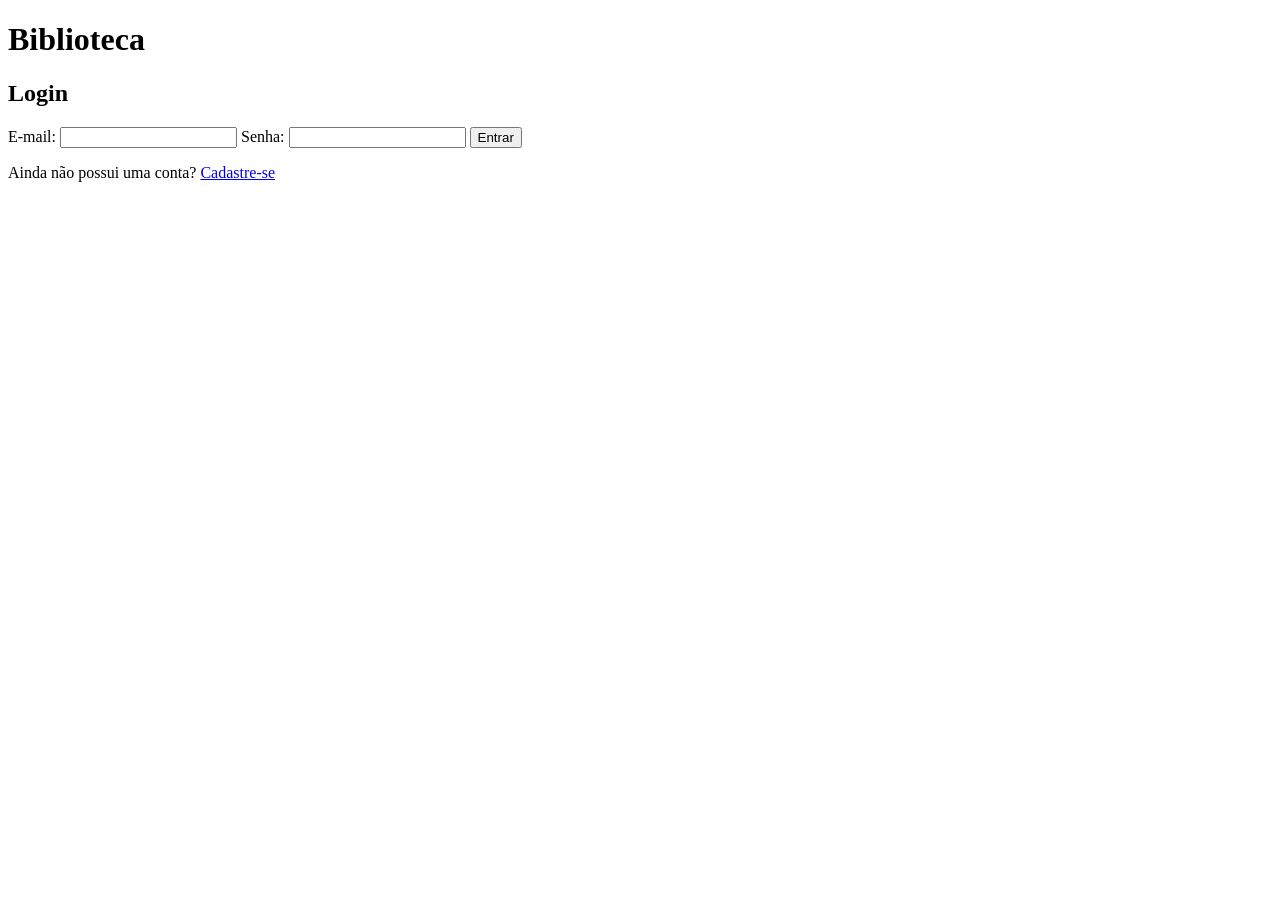
==== front/index.html @ 8d3bf53a "inicio" ====
<!DOCTYPE html>
<html lang="pt-BR">
<head>
    <meta charset="UTF-8">
    <meta name="viewport" content="width=device-width, initial-scale=1.0">
    <title>Biblioteca - Login</title>
    <link rel="stylesheet" href="css/style.css">
</head>

<body>

    <div class="container">
        <h1>Biblioteca</h1>

        <h2>Login</h2>

        <form id="formLogin">

            <label for="email">E-mail:</label>
            <input type="email" id="email" required>

            <label for="senha">Senha:</label>
            <input type="password" id="senha" required>

            <button type="submit">Entrar</button>

        </form>

        <p>
            Ainda não possui uma conta?
            <a href="cadastro.html">Cadastre-se</a>
        </p>
    </div>

    <script src="js/script.js"></script>

</body>
</html>
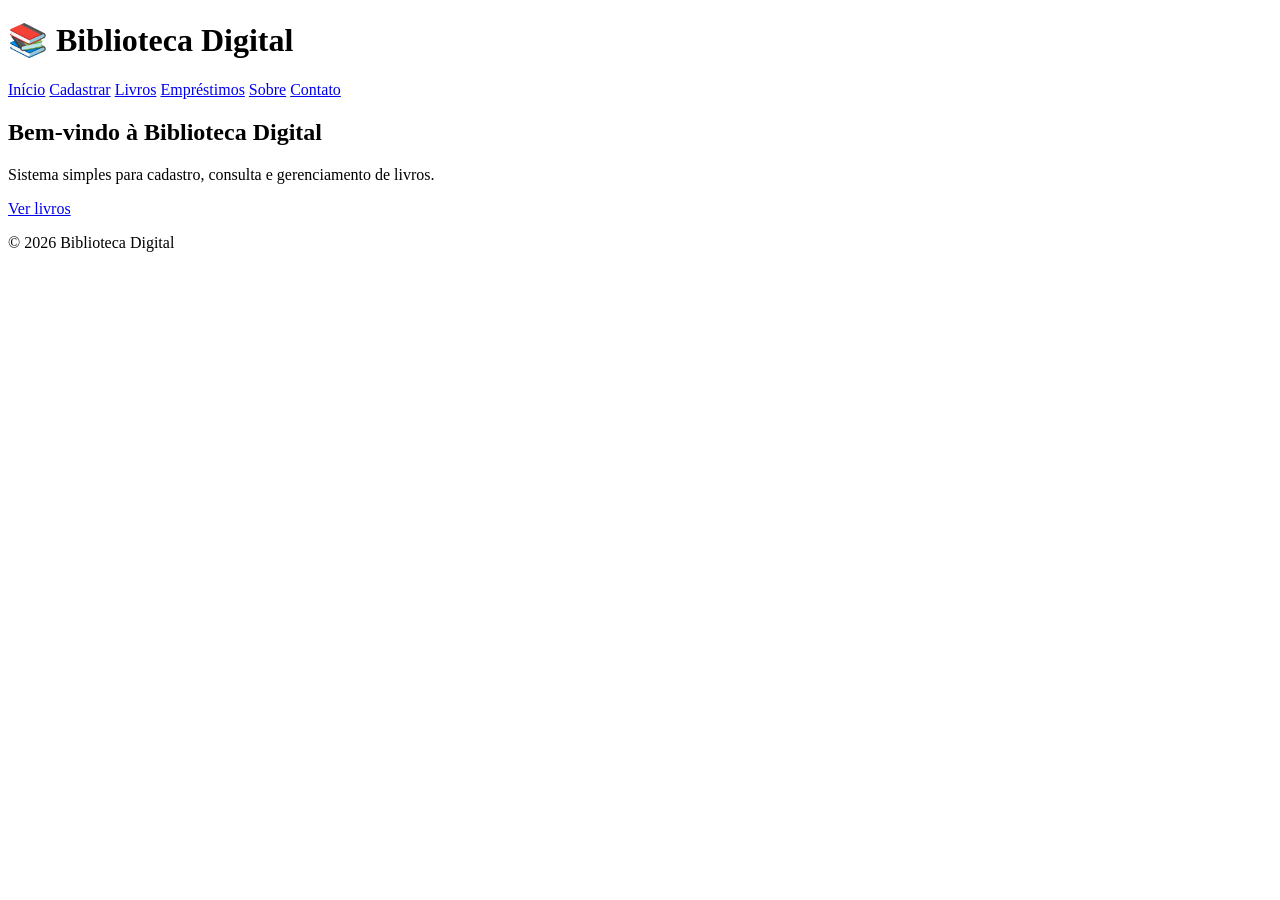
==== commit 71c12503: "reformulando erros" ====
--- a/front/index.html
+++ b/front/index.html
@@ -1,38 +1,48 @@
 <!DOCTYPE html>
 <html lang="pt-BR">
+
 <head>
     <meta charset="UTF-8">
     <meta name="viewport" content="width=device-width, initial-scale=1.0">
-    <title>Biblioteca - Login</title>
+    <title>Biblioteca Digital</title>
     <link rel="stylesheet" href="css/style.css">
 </head>
 
 <body>
 
-    <div class="container">
-        <h1>Biblioteca</h1>
+<header>
+    <h1>📚 Biblioteca Digital</h1>
 
-        <h2>Login</h2>
+    <nav>
+        <a href="index.html">Início</a>
+        <a href="cadastro.html">Cadastrar</a>
+        <a href="livros.html">Livros</a>
+        <a href="emprestimos.html">Empréstimos</a>
+        <a href="sobre.html">Sobre</a>
+        <a href="contato.html">Contato</a>
+    </nav>
+</header>
 
-        <form id="formLogin">
+<main class="hero">
 
-            <label for="email">E-mail:</label>
-            <input type="email" id="email" required>
-
-            <label for="senha">Senha:</label>
-            <input type="password" id="senha" required>
-
-            <button type="submit">Entrar</button>
-
-        </form>
+    <div>
+        <h2>Bem-vindo à Biblioteca Digital</h2>
 
         <p>
-            Ainda não possui uma conta?
-            <a href="cadastro.html">Cadastre-se</a>
+            Sistema simples para cadastro,
+            consulta e gerenciamento de livros.
         </p>
+
+        <a href="livros.html" class="botao">
+            Ver livros
+        </a>
     </div>
 
-    <script src="js/script.js"></script>
+</main>
+
+<footer>
+    <p>© 2026 Biblioteca Digital</p>
+</footer>
 
 </body>
-</html>
+</html>
